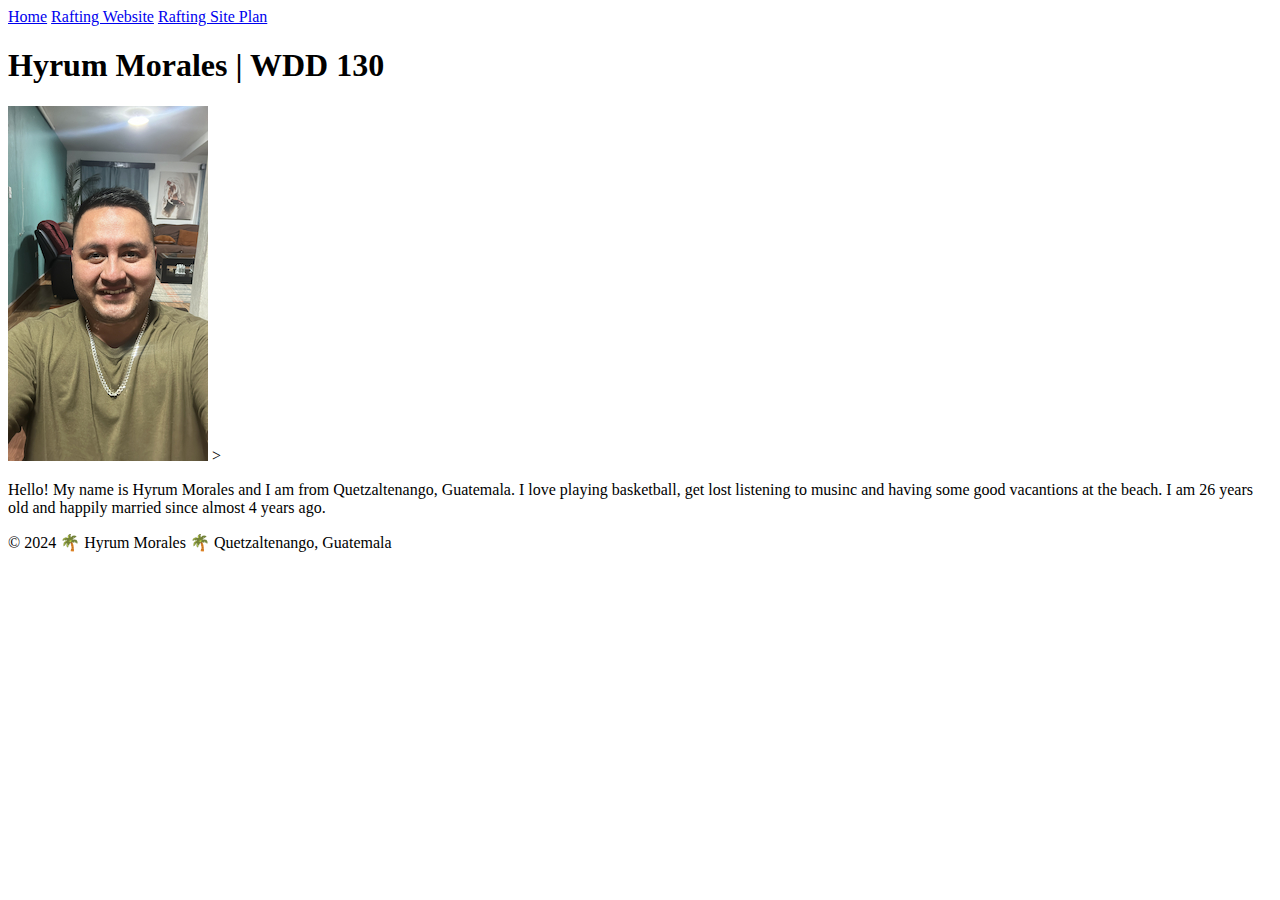
==== index.html @ ede9e5a1 "first commit" ====
<!DOCTYPE html>
<html lang="en-US">
    <head>
        <meta charset="utf-8">
        <meta name="viewport" content="width=device-width,initial-scale=1.0">
        <title>Hyrum Morales | WDD 130</title>
    </head>
    <body>
        <header>
            <nav>
                <a href="#">Home</a>
                <a href="wwr/">Rafting Website</a>
                <a href="wwr/site-plan-rafting.html">Rafting Site Plan</a>
            </nav>
        </header>
        
        <main>
            <h1>Hyrum Morales | WDD 130</h1>
            <img src="images/profile.jpg" alt="Prfile picture of Hyrum Morales" width="200">
            ><p>Hello! My name is Hyrum Morales and I am from Quetzaltenango, Guatemala. I love playing basketball, get lost listening to musinc and having some good vacantions at the beach. I am 26 years old and happily married since almost 4 years ago. </p>
        </main>

        <footer>
            <p>&copy; 2024 🌴 Hyrum Morales 🌴 Quetzaltenango, Guatemala</p>
        </footer>
    </body>
</html>
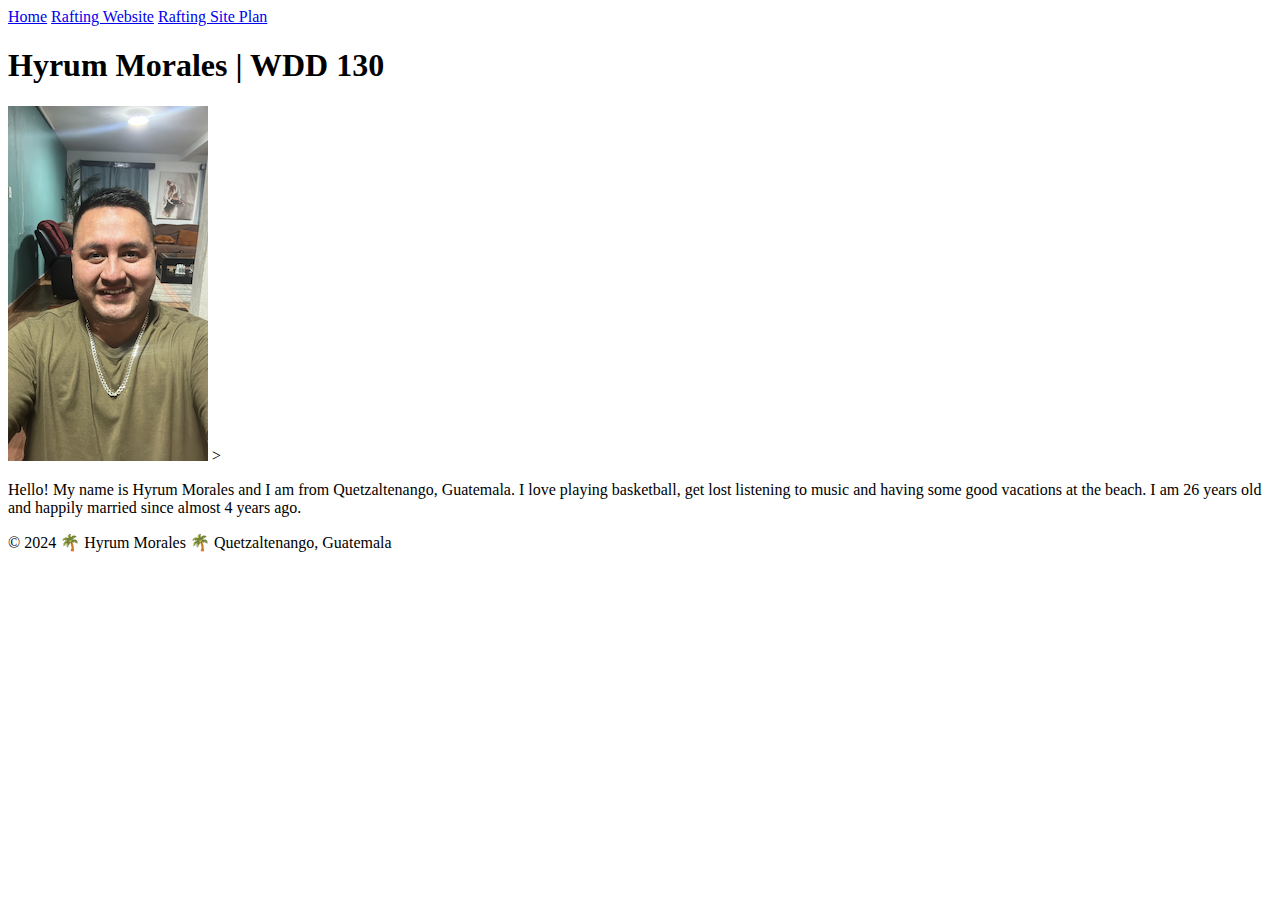
==== commit e179d02f: "week 02 Holy Grail" ====
--- a/index.html
+++ b/index.html
@@ -17,7 +17,7 @@
         <main>
             <h1>Hyrum Morales | WDD 130</h1>
             <img src="images/profile.jpg" alt="Prfile picture of Hyrum Morales" width="200">
-            ><p>Hello! My name is Hyrum Morales and I am from Quetzaltenango, Guatemala. I love playing basketball, get lost listening to musinc and having some good vacantions at the beach. I am 26 years old and happily married since almost 4 years ago. </p>
+            ><p>Hello! My name is Hyrum Morales and I am from Quetzaltenango, Guatemala. I love playing basketball, get lost listening to music and having some good vacations at the beach. I am 26 years old and happily married since almost 4 years ago. </p>
         </main>
 
         <footer>
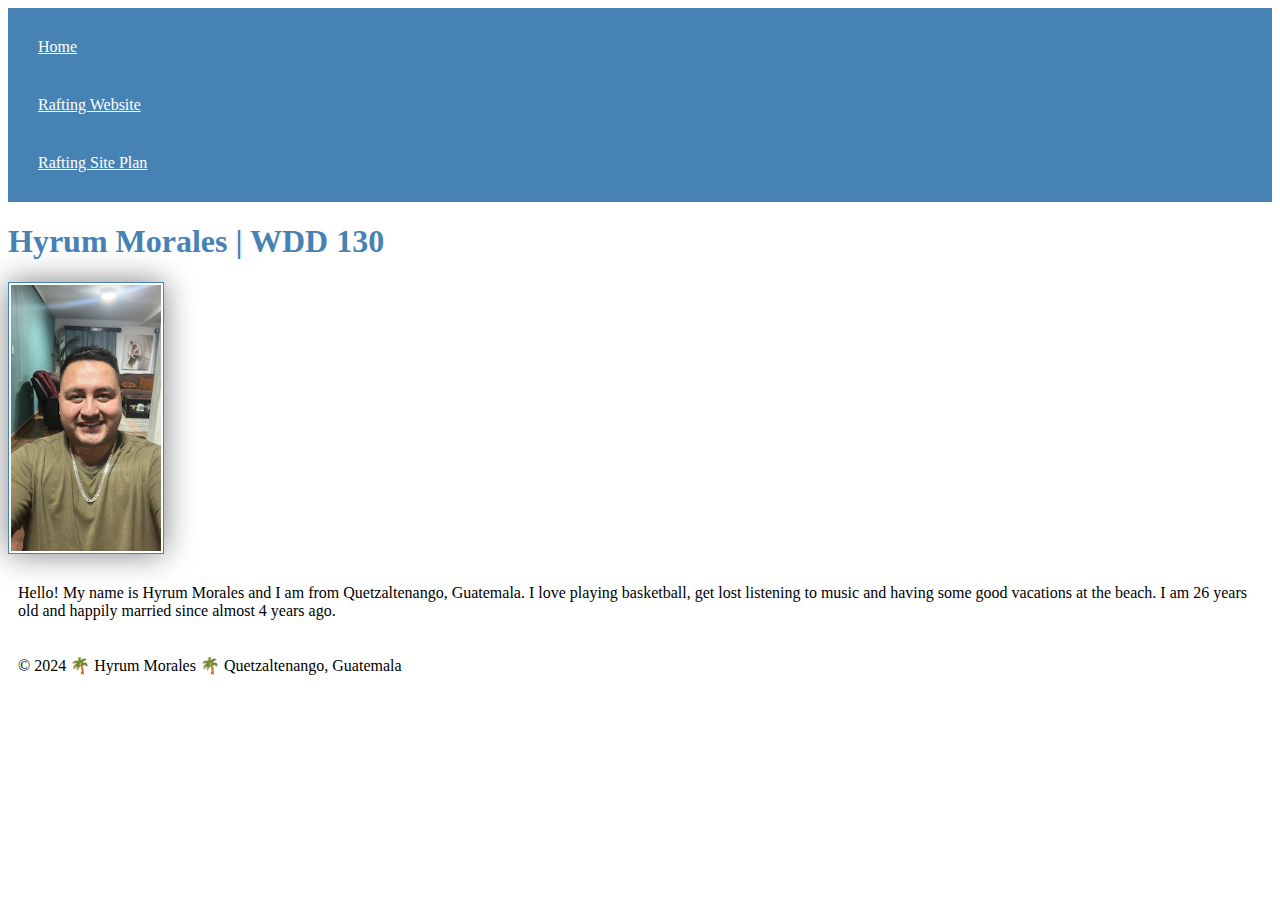
==== commit 69e5ab6c: "First CSS applied to my home page" ====
--- a/index.html
+++ b/index.html
@@ -4,6 +4,7 @@
         <meta charset="utf-8">
         <meta name="viewport" content="width=device-width,initial-scale=1.0">
         <title>Hyrum Morales | WDD 130</title>
+        <link rel="stylesheet" href="styles/styles.css">
     </head>
     <body>
         <header>
@@ -16,7 +17,7 @@
         
         <main>
             <h1>Hyrum Morales | WDD 130</h1>
-            <img src="images/profile.jpg" alt="Prfile picture of Hyrum Morales" width="200">
+            <img src="images/profile.jpg" alt="Prfile picture of Hyrum Morales" width="200"
             ><p>Hello! My name is Hyrum Morales and I am from Quetzaltenango, Guatemala. I love playing basketball, get lost listening to music and having some good vacations at the beach. I am 26 years old and happily married since almost 4 years ago. </p>
         </main>
 
--- a/styles/styles.css
+++ b/styles/styles.css
@@ -0,0 +1,26 @@
+nav {
+  background-color: steelblue;
+  padding: 10px;
+}
+
+nav a {
+  color: white;
+  display: block;
+  padding: 20px;
+}
+
+h1 {
+  color: steelblue;
+}
+
+img {
+  width: 150px;
+  height: auto;
+  border: 1px solid steelblue;
+  padding: 2px;
+  box-shadow: 0 0 30px gray;
+}
+
+p {
+  padding: 10px;
+}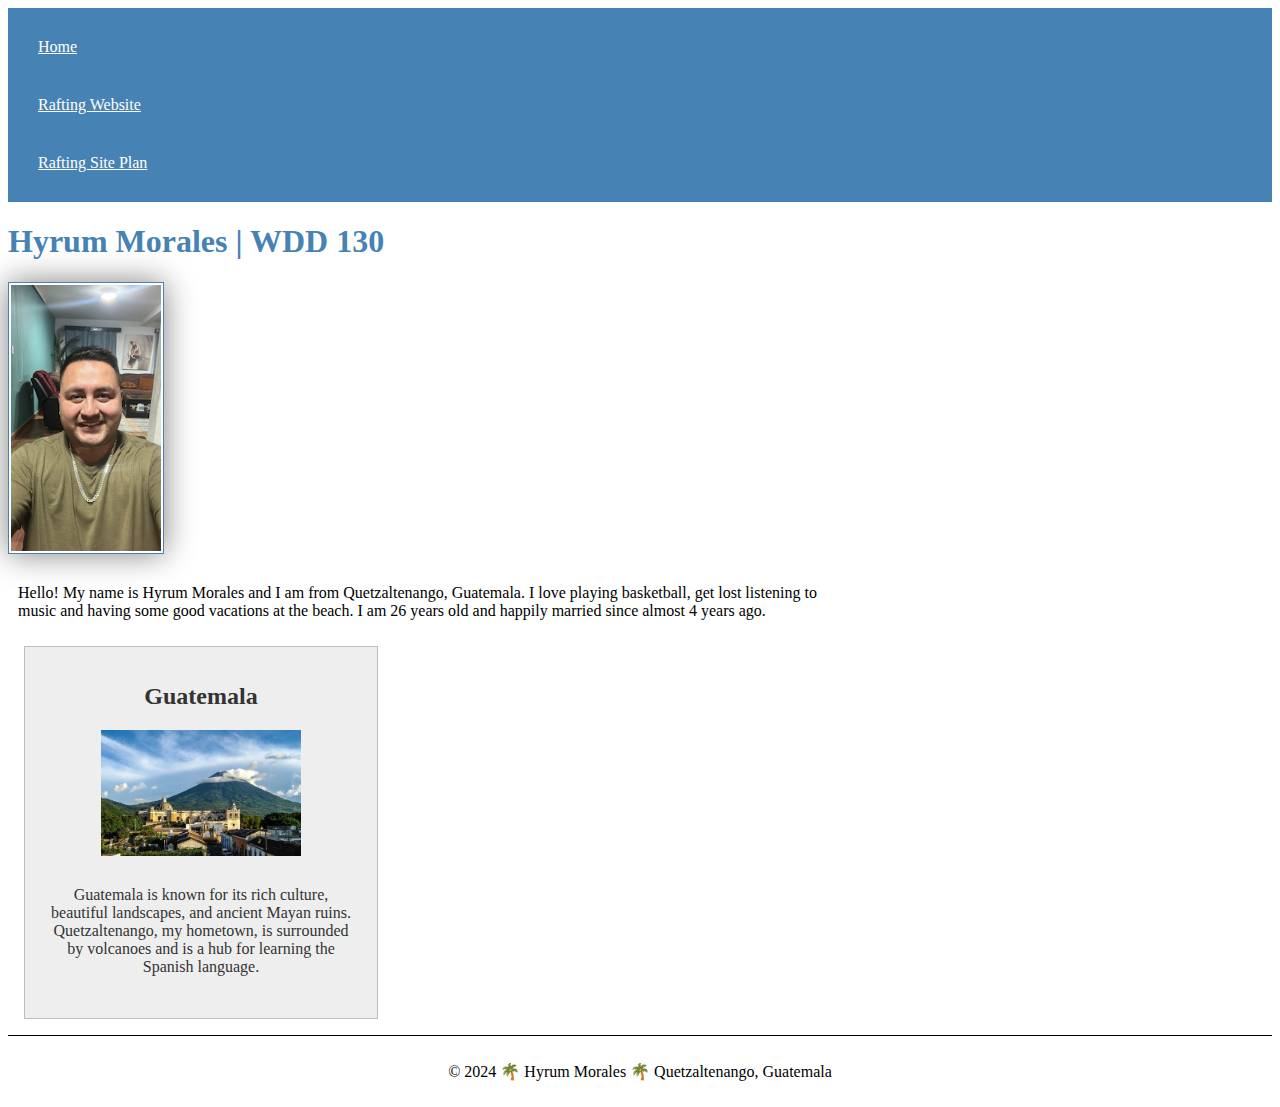
==== commit e302812b: "page enhancement w02" ====
--- a/index.html
+++ b/index.html
@@ -3,6 +3,8 @@
     <head>
         <meta charset="utf-8">
         <meta name="viewport" content="width=device-width,initial-scale=1.0">
+        <meta name="description" content="Hyrum Morales' home page for the WDD 130 course. It introduces who I am and showcases my work for this course.">
+        <meta name="author" content="Hyrum Morales">
         <title>Hyrum Morales | WDD 130</title>
         <link rel="stylesheet" href="styles/styles.css">
     </head>
@@ -21,6 +23,12 @@
             ><p>Hello! My name is Hyrum Morales and I am from Quetzaltenango, Guatemala. I love playing basketball, get lost listening to music and having some good vacations at the beach. I am 26 years old and happily married since almost 4 years ago. </p>
         </main>
 
+        <aside>
+            <h2>Guatemala</h2>
+            <img src="images/guatemala.jpg" alt="Picture representing Guatemala">
+            <p>Guatemala is known for its rich culture, beautiful landscapes, and ancient Mayan ruins. Quetzaltenango, my hometown, is surrounded by volcanoes and is a hub for learning the Spanish language.</p>
+        </aside>
+
         <footer>
             <p>&copy; 2024 🌴 Hyrum Morales 🌴 Quetzaltenango, Guatemala</p>
         </footer>
--- a/styles/styles.css
+++ b/styles/styles.css
@@ -13,7 +13,11 @@
   color: steelblue;
 }
 
-img {
+main {
+  max-width: 840px;
+}
+
+main img {
   width: 150px;
   height: auto;
   border: 1px solid steelblue;
@@ -23,4 +27,25 @@
 
 p {
   padding: 10px;
-}+}
+
+aside {
+  width: 20rem;
+  margin: 1rem;
+  border: 1px solid rgba(0, 0, 0, 0.2);
+  padding: 1rem;
+  background-color: #eee;
+  color: #333;
+  text-align: center;
+}
+
+aside img {
+  width: 200px;
+  height: auto;
+}
+
+footer {
+  margin-top: 15px;
+  border-top: 1px solid #000;
+  text-align: center;
+}
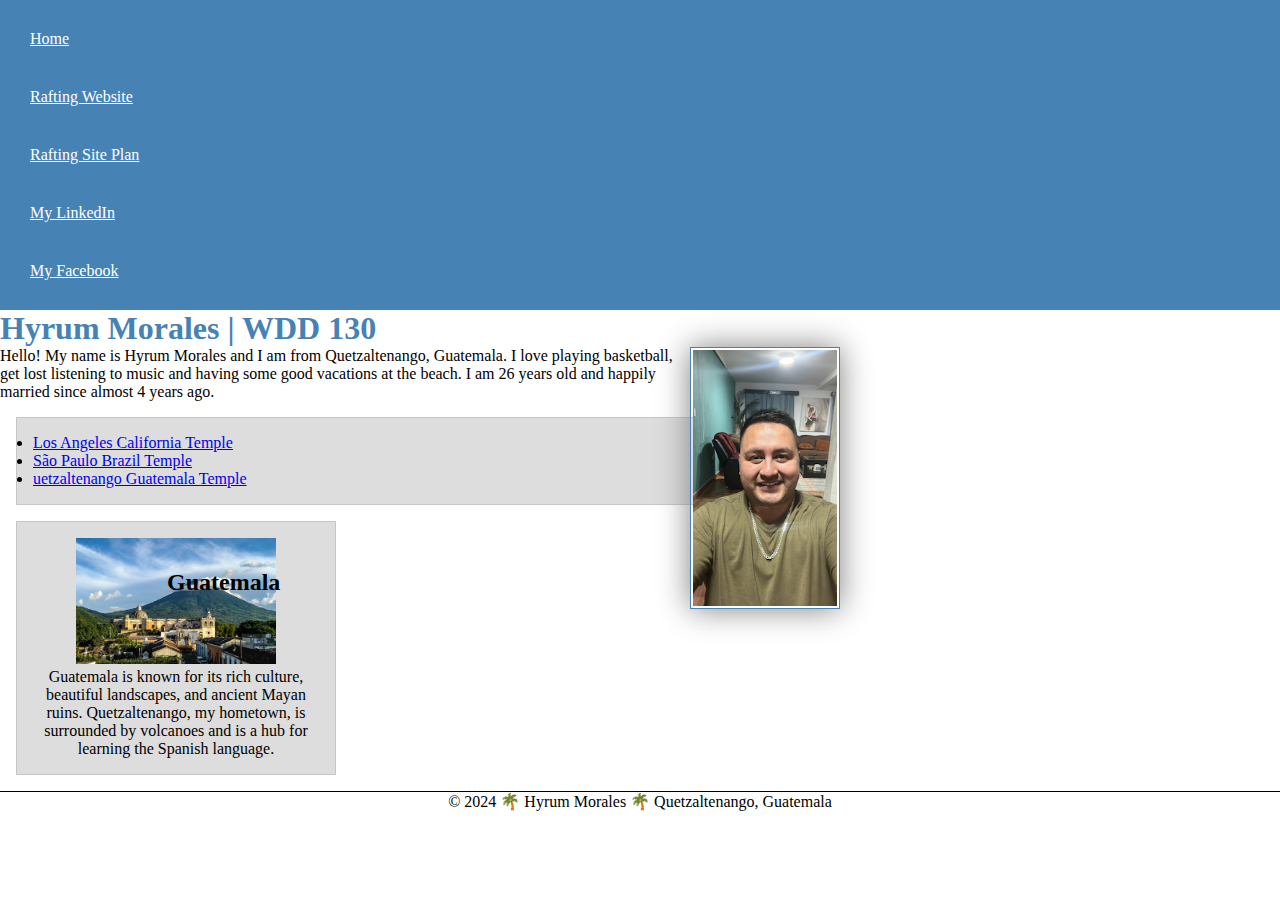
==== commit 3cf19c6a: "website enhancement" ====
--- a/index.html
+++ b/index.html
@@ -14,6 +14,8 @@
                 <a href="#">Home</a>
                 <a href="wwr/">Rafting Website</a>
                 <a href="wwr/site-plan-rafting.html">Rafting Site Plan</a>
+                <a href="https://www.linkedin.com/in/hyrum-morales-33ab711a0/" target="_blank">My LinkedIn</a>
+                <a href="https://www.facebook.com/hyrumdaniel.moralesrosado/?locale=es_LA" target="_blank">My Facebook</a>
             </nav>
         </header>
         
@@ -21,9 +23,15 @@
             <h1>Hyrum Morales | WDD 130</h1>
             <img src="images/profile.jpg" alt="Prfile picture of Hyrum Morales" width="200"
             ><p>Hello! My name is Hyrum Morales and I am from Quetzaltenango, Guatemala. I love playing basketball, get lost listening to music and having some good vacations at the beach. I am 26 years old and happily married since almost 4 years ago. </p>
+
+            <ul class="box">
+                <li><a href="https://www.churchofjesuschrist.org/temples/details/los-angeles-california-temple?lang=eng" target="_blank">Los Angeles California Temple</a></li>
+                <li><a href="https://www.churchofjesuschrist.org/temples/details/sao-paulo-brazil-temple?lang=eng" target="_blank">São Paulo Brazil Temple</a></li>
+                <li><a href="https://www.churchofjesuschrist.org/temples/details/quetzaltenango-guatemala-temple?lang=eng" target="_blank">uetzaltenango Guatemala Temple</a></li>
+              </ul>
         </main>
 
-        <aside>
+        <aside class="box">
             <h2>Guatemala</h2>
             <img src="images/guatemala.jpg" alt="Picture representing Guatemala">
             <p>Guatemala is known for its rich culture, beautiful landscapes, and ancient Mayan ruins. Quetzaltenango, my hometown, is surrounded by volcanoes and is a hub for learning the Spanish language.</p>
@@ -33,5 +41,6 @@
             <p>&copy; 2024 🌴 Hyrum Morales 🌴 Quetzaltenango, Guatemala</p>
         </footer>
     </body>
+    <!-- Last modified: October 2, 2024 -->
 </html>
         --- a/styles/styles.css
+++ b/styles/styles.css
@@ -1,16 +1,35 @@
+/* I Declare global CSS variables */
+:root {
+  --primary-color: steelblue;
+  --secondary-color: white;
+  --border-color: steelblue;
+  --box-shadow-color: gray;
+  --padding-small: 10px;
+  --padding-large: 20px;
+  --aside-bg-color: #eee;
+  --aside-text-color: #333;
+  --footer-border-color: #000;
+}
+
+* {
+  margin: 0;
+  padding: 0;
+  box-sizing: border-box;
+}
+
 nav {
-  background-color: steelblue;
-  padding: 10px;
+  background-color: var(--primary-color);
+  padding: var(--padding-small);
 }
 
 nav a {
-  color: white;
+  color: var(--secondary-color);
   display: block;
-  padding: 20px;
+  padding: var(--padding-large);
 }
 
 h1 {
-  color: steelblue;
+  color: var(--primary-color);
 }
 
 main {
@@ -18,25 +37,40 @@
 }
 
 main img {
+  float: right;
   width: 150px;
   height: auto;
-  border: 1px solid steelblue;
+  border: 1px solid var(--border-color);
   padding: 2px;
-  box-shadow: 0 0 30px gray;
+  box-shadow: 0 0 30px var(--box-shadow-color);
 }
 
 p {
-  padding: 10px;
+  padding: 0;
+}
+
+/* Class Selectors */
+.box {
+  margin: 1rem;
+  border: 1px solid rgba(0, 0, 0, 0.1);
+  padding: 1rem;
+  background-color: #ddd;
+  color: #000;
 }
 
 aside {
-  width: 20rem;
-  margin: 1rem;
-  border: 1px solid rgba(0, 0, 0, 0.2);
-  padding: 1rem;
-  background-color: #eee;
-  color: #333;
+  width: 20em;
   text-align: center;
+}
+
+aside {
+  position: relative;
+}
+
+aside h2 {
+  position: absolute;
+  top: 47px;
+  left: 150px;
 }
 
 aside img {
@@ -46,6 +80,6 @@
 
 footer {
   margin-top: 15px;
-  border-top: 1px solid #000;
+  border-top: 1px solid var(--footer-border-color);
   text-align: center;
 }
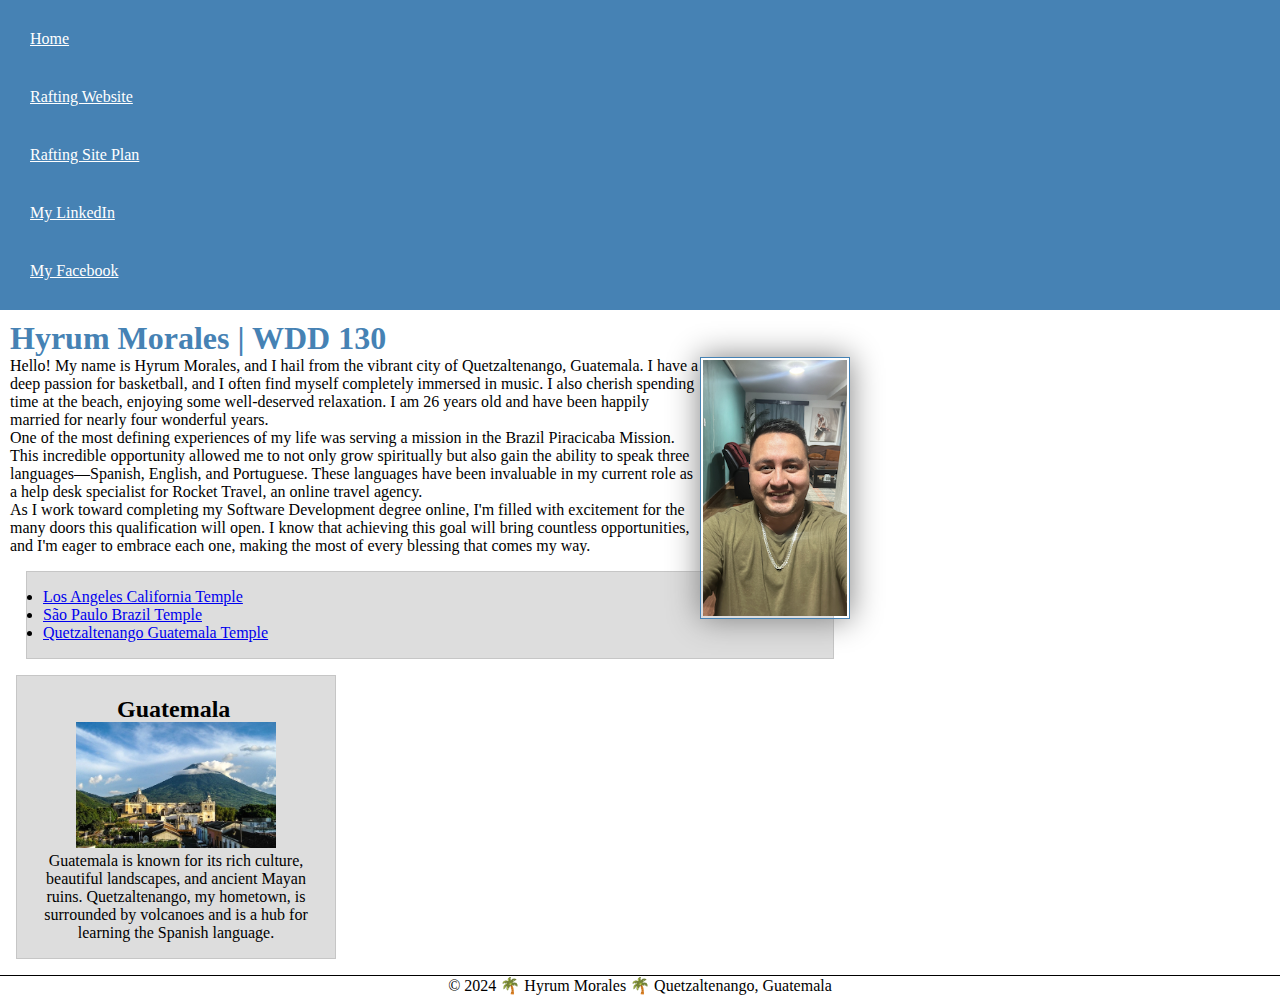
==== commit 3cdc5ace: "aside img update" ====
--- a/index.html
+++ b/index.html
@@ -21,13 +21,15 @@
         
         <main>
             <h1>Hyrum Morales | WDD 130</h1>
-            <img src="images/profile.jpg" alt="Prfile picture of Hyrum Morales" width="200"
-            ><p>Hello! My name is Hyrum Morales and I am from Quetzaltenango, Guatemala. I love playing basketball, get lost listening to music and having some good vacations at the beach. I am 26 years old and happily married since almost 4 years ago. </p>
+            <img src="images/profile.jpg" alt="Prfile picture of Hyrum Morales" width="200">
+            <p>Hello! My name is Hyrum Morales, and I hail from the vibrant city of Quetzaltenango, Guatemala. I have a deep passion for basketball, and I often find myself completely immersed in music. I also cherish spending time at the beach, enjoying some well-deserved relaxation. I am 26 years old and have been happily married for nearly four wonderful years. </p>
+            <p>One of the most defining experiences of my life was serving a mission in the Brazil Piracicaba Mission. This incredible opportunity allowed me to not only grow spiritually but also gain the ability to speak three languages—Spanish, English, and Portuguese. These languages have been invaluable in my current role as a help desk specialist for Rocket Travel, an online travel agency.</p>
+            <p>As I work toward completing my Software Development degree online, I'm filled with excitement for the many doors this qualification will open. I know that achieving this goal will bring countless opportunities, and I'm eager to embrace each one, making the most of every blessing that comes my way.</p>
 
             <ul class="box">
                 <li><a href="https://www.churchofjesuschrist.org/temples/details/los-angeles-california-temple?lang=eng" target="_blank">Los Angeles California Temple</a></li>
                 <li><a href="https://www.churchofjesuschrist.org/temples/details/sao-paulo-brazil-temple?lang=eng" target="_blank">São Paulo Brazil Temple</a></li>
-                <li><a href="https://www.churchofjesuschrist.org/temples/details/quetzaltenango-guatemala-temple?lang=eng" target="_blank">uetzaltenango Guatemala Temple</a></li>
+                <li><a href="https://www.churchofjesuschrist.org/temples/details/quetzaltenango-guatemala-temple?lang=eng" target="_blank">Quetzaltenango Guatemala Temple</a></li>
               </ul>
         </main>
 
--- a/styles/styles.css
+++ b/styles/styles.css
@@ -34,6 +34,7 @@
 
 main {
   max-width: 840px;
+  margin: 10px;
 }
 
 main img {
@@ -69,13 +70,14 @@
 
 aside h2 {
   position: absolute;
-  top: 47px;
-  left: 150px;
+  top: 20px;
+  left: 100px;
 }
 
 aside img {
   width: 200px;
   height: auto;
+  margin-top: 30px;
 }
 
 footer {
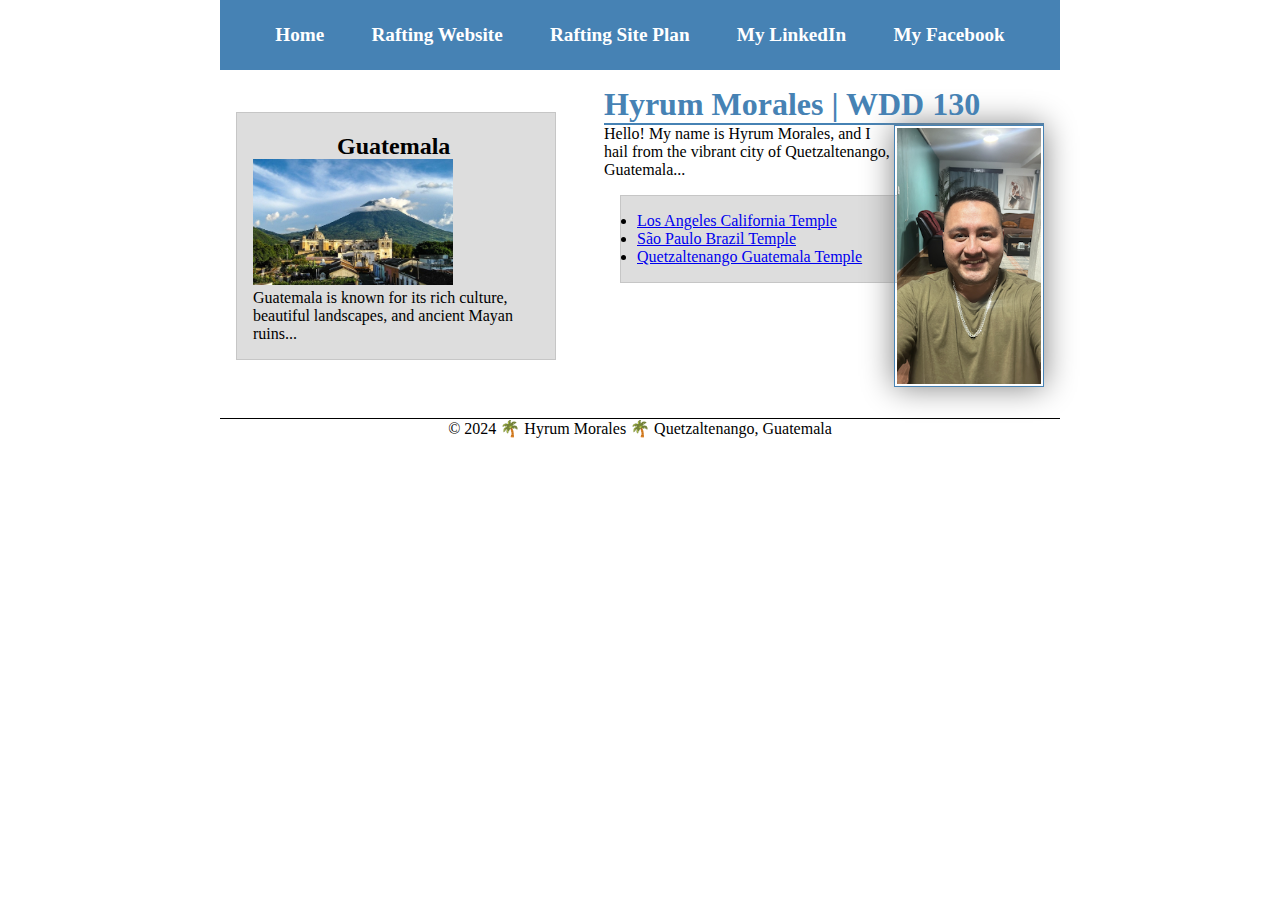
==== commit 0ca809f2: "flex update" ====
--- a/index.html
+++ b/index.html
@@ -18,31 +18,30 @@
                 <a href="https://www.facebook.com/hyrumdaniel.moralesrosado/?locale=es_LA" target="_blank">My Facebook</a>
             </nav>
         </header>
-        
-        <main>
-            <h1>Hyrum Morales | WDD 130</h1>
-            <img src="images/profile.jpg" alt="Prfile picture of Hyrum Morales" width="200">
-            <p>Hello! My name is Hyrum Morales, and I hail from the vibrant city of Quetzaltenango, Guatemala. I have a deep passion for basketball, and I often find myself completely immersed in music. I also cherish spending time at the beach, enjoying some well-deserved relaxation. I am 26 years old and have been happily married for nearly four wonderful years. </p>
-            <p>One of the most defining experiences of my life was serving a mission in the Brazil Piracicaba Mission. This incredible opportunity allowed me to not only grow spiritually but also gain the ability to speak three languages—Spanish, English, and Portuguese. These languages have been invaluable in my current role as a help desk specialist for Rocket Travel, an online travel agency.</p>
-            <p>As I work toward completing my Software Development degree online, I'm filled with excitement for the many doors this qualification will open. I know that achieving this goal will bring countless opportunities, and I'm eager to embrace each one, making the most of every blessing that comes my way.</p>
 
-            <ul class="box">
-                <li><a href="https://www.churchofjesuschrist.org/temples/details/los-angeles-california-temple?lang=eng" target="_blank">Los Angeles California Temple</a></li>
-                <li><a href="https://www.churchofjesuschrist.org/temples/details/sao-paulo-brazil-temple?lang=eng" target="_blank">São Paulo Brazil Temple</a></li>
-                <li><a href="https://www.churchofjesuschrist.org/temples/details/quetzaltenango-guatemala-temple?lang=eng" target="_blank">Quetzaltenango Guatemala Temple</a></li>
-              </ul>
-        </main>
+        <div class="grid">
+            <main>
+                <h1>Hyrum Morales | WDD 130</h1>
+                <img src="images/profile.jpg" alt="Profile picture of Hyrum Morales" width="200">
+                <p>Hello! My name is Hyrum Morales, and I hail from the vibrant city of Quetzaltenango, Guatemala...</p>
 
-        <aside class="box">
-            <h2>Guatemala</h2>
-            <img src="images/guatemala.jpg" alt="Picture representing Guatemala">
-            <p>Guatemala is known for its rich culture, beautiful landscapes, and ancient Mayan ruins. Quetzaltenango, my hometown, is surrounded by volcanoes and is a hub for learning the Spanish language.</p>
-        </aside>
+                <ul class="box">
+                    <li><a href="https://www.churchofjesuschrist.org/temples/details/los-angeles-california-temple?lang=eng" target="_blank">Los Angeles California Temple</a></li>
+                    <li><a href="https://www.churchofjesuschrist.org/temples/details/sao-paulo-brazil-temple?lang=eng" target="_blank">São Paulo Brazil Temple</a></li>
+                    <li><a href="https://www.churchofjesuschrist.org/temples/details/quetzaltenango-guatemala-temple?lang=eng" target="_blank">Quetzaltenango Guatemala Temple</a></li>
+                </ul>
+            </main>
+
+            <aside class="box">
+                <h2>Guatemala</h2>
+                <img src="images/guatemala.jpg" alt="Picture representing Guatemala">
+                <p>Guatemala is known for its rich culture, beautiful landscapes, and ancient Mayan ruins...</p>
+            </aside>
+        </div>
 
         <footer>
             <p>&copy; 2024 🌴 Hyrum Morales 🌴 Quetzaltenango, Guatemala</p>
         </footer>
     </body>
-    <!-- Last modified: October 2, 2024 -->
+    <!-- Last modified: October 9, 2024 -->
 </html>
-        --- a/styles/styles.css
+++ b/styles/styles.css
@@ -4,7 +4,7 @@
   --secondary-color: white;
   --border-color: steelblue;
   --box-shadow-color: gray;
-  --padding-small: 10px;
+  --padding-small: 1rem;
   --padding-large: 20px;
   --aside-bg-color: #eee;
   --aside-text-color: #333;
@@ -17,24 +17,44 @@
   box-sizing: border-box;
 }
 
+/* Center header, footer, and grid content */
+header, .grid, footer {
+  max-width: 840px;
+  margin: 0 auto;
+}
+
 nav {
   background-color: var(--primary-color);
   padding: var(--padding-small);
+  display: flex;
+  justify-content: space-evenly;
+  align-items: center;
 }
 
 nav a {
+  display: block;
+  padding: 0.5rem;
+  text-decoration: none;
+  font-size: 1.2rem;
+  font-weight: 700;
   color: var(--secondary-color);
-  display: block;
-  padding: var(--padding-large);
 }
 
 h1 {
   color: var(--primary-color);
+  border-bottom: 2px solid var(--primary-color);
+}
+
+.grid {
+  display: grid;
+  grid-template-columns: 1fr 3fr;
+  gap: 1rem;
+  align-items: center;
 }
 
 main {
-  max-width: 840px;
-  margin: 10px;
+  grid-column: 2/3;
+  margin: 1rem;
 }
 
 main img {
@@ -60,9 +80,12 @@
 }
 
 aside {
-  width: 20em;
-  text-align: center;
+  width: 20rem;
+  position: relative;
+  grid-column: 1/2;
+  grid-row: 1/2;
 }
+
 
 aside {
   position: relative;
